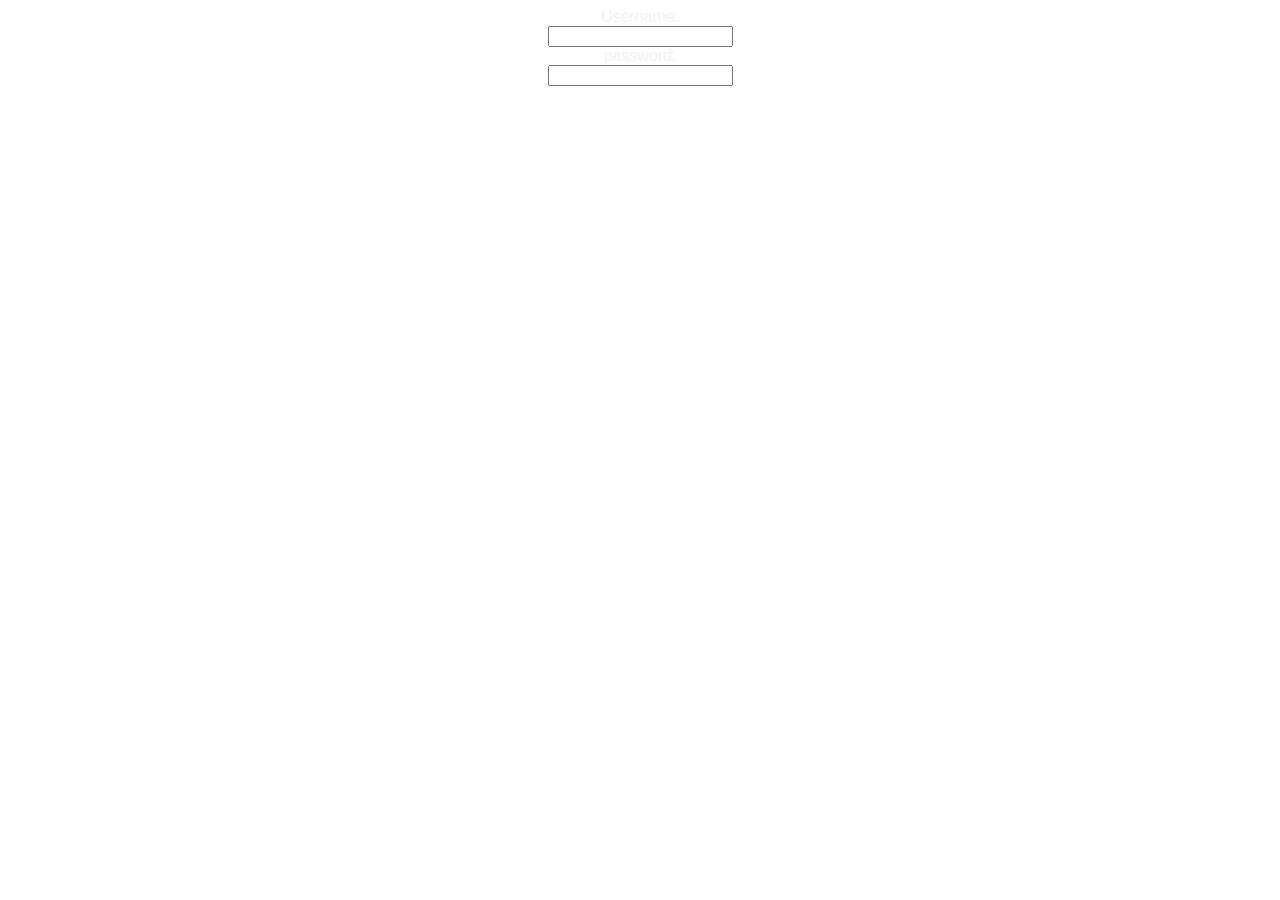
==== pemrogamanweb/tugas1/login/index.html @ aae46a79 "Pending changes exported from your codespace" ====
<!DOCTYPE html>
<html lang="en">
<head>
    <meta charset="UTF-8">
    <meta http-equiv="X-UA-Compatible" content="IE=edge">
    <meta name="viewport" content="width=device-width, initial-scale=1.0">
    <title>login page</title>
    <link rel="stylesheet" href="style.css">
</head>
<body>
    <script>alert('Silahkan masukkan username dan password');
    </script>
    <center><div class="divform">
        <form>
            <label for="username">Username:</label><br>
            <input type="text" id="fname" name="fname"><br>
            <label for="pass">password:</label><br>
            <input type="text" id="lname" name="pass">
        </form>
    </div></center>
</body>
</html>
---- pemrogamanweb/tugas1/login/style.css ----
@charset "utf-8";
/* CSS Document */

body {      font-family: Arial, Helvetica, sans-serif;}

.divform {
    border: 1px;
    color: #f2f2f2;
}
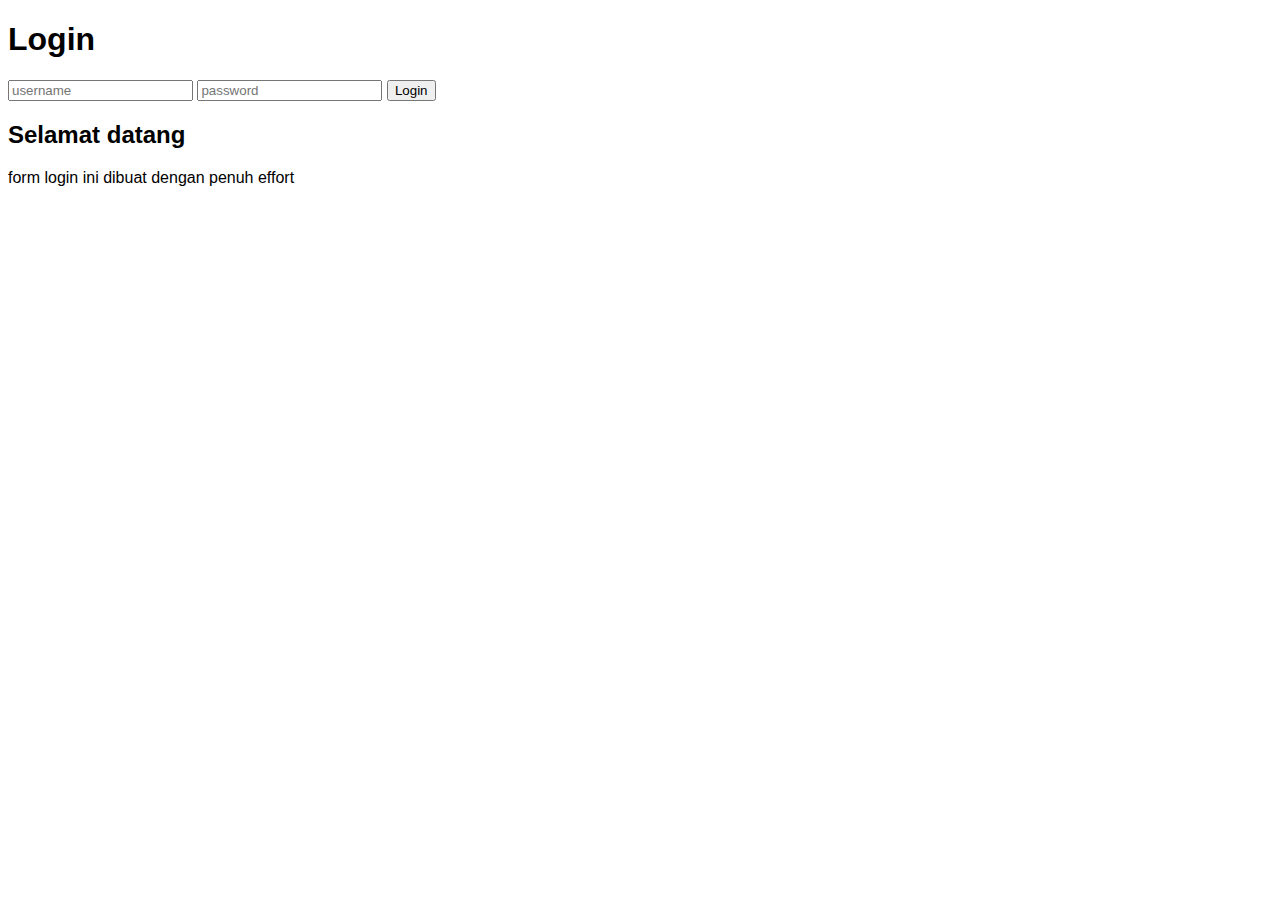
==== commit 25c2c766: "update layout baru" ====
--- a/pemrogamanweb/tugas1/login/index.html
+++ b/pemrogamanweb/tugas1/login/index.html
@@ -1,5 +1,6 @@
 <!DOCTYPE html>
 <html lang="en">
+
 <head>
     <meta charset="UTF-8">
     <meta http-equiv="X-UA-Compatible" content="IE=edge">
@@ -7,16 +8,22 @@
     <title>login page</title>
     <link rel="stylesheet" href="style.css">
 </head>
+
 <body>
-    <script>alert('Silahkan masukkan username dan password');
-    </script>
-    <center><div class="divform">
-        <form>
-            <label for="username">Username:</label><br>
-            <input type="text" id="fname" name="fname"><br>
-            <label for="pass">password:</label><br>
-            <input type="text" id="lname" name="pass">
-        </form>
-    </div></center>
+    <div class="layout">
+        <div class="content_left">
+            <h1>Login</h1>
+            <form>
+                <input type="text" name="fname" placeholder="username">
+                <input type="password" name="pass" placeholder="password">
+                <button>Login</button>
+            </form>
+        </div>
+        <div class="content_right">
+            <h2>Selamat datang</h2>
+            <p>form login ini dibuat dengan penuh effort</p>
+        </div>
+    </div>
 </body>
-</html>+
+</html>
